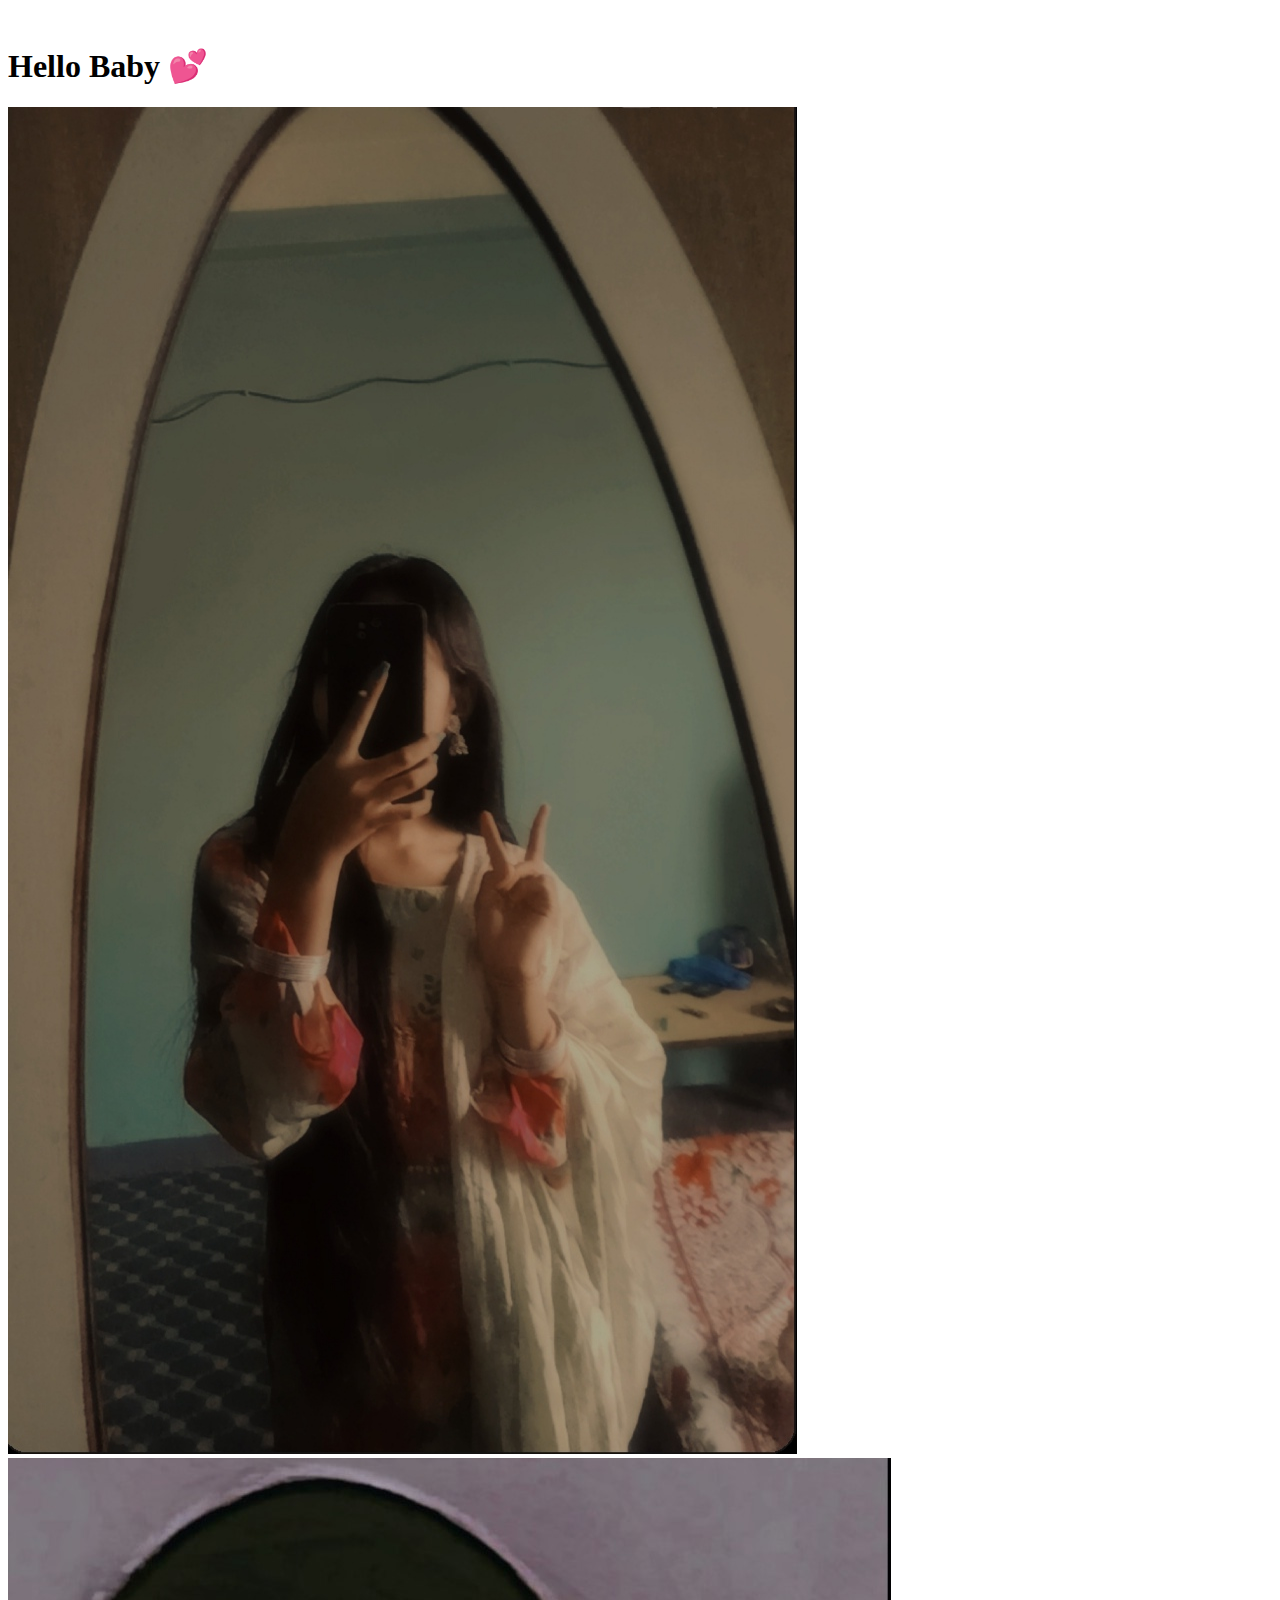
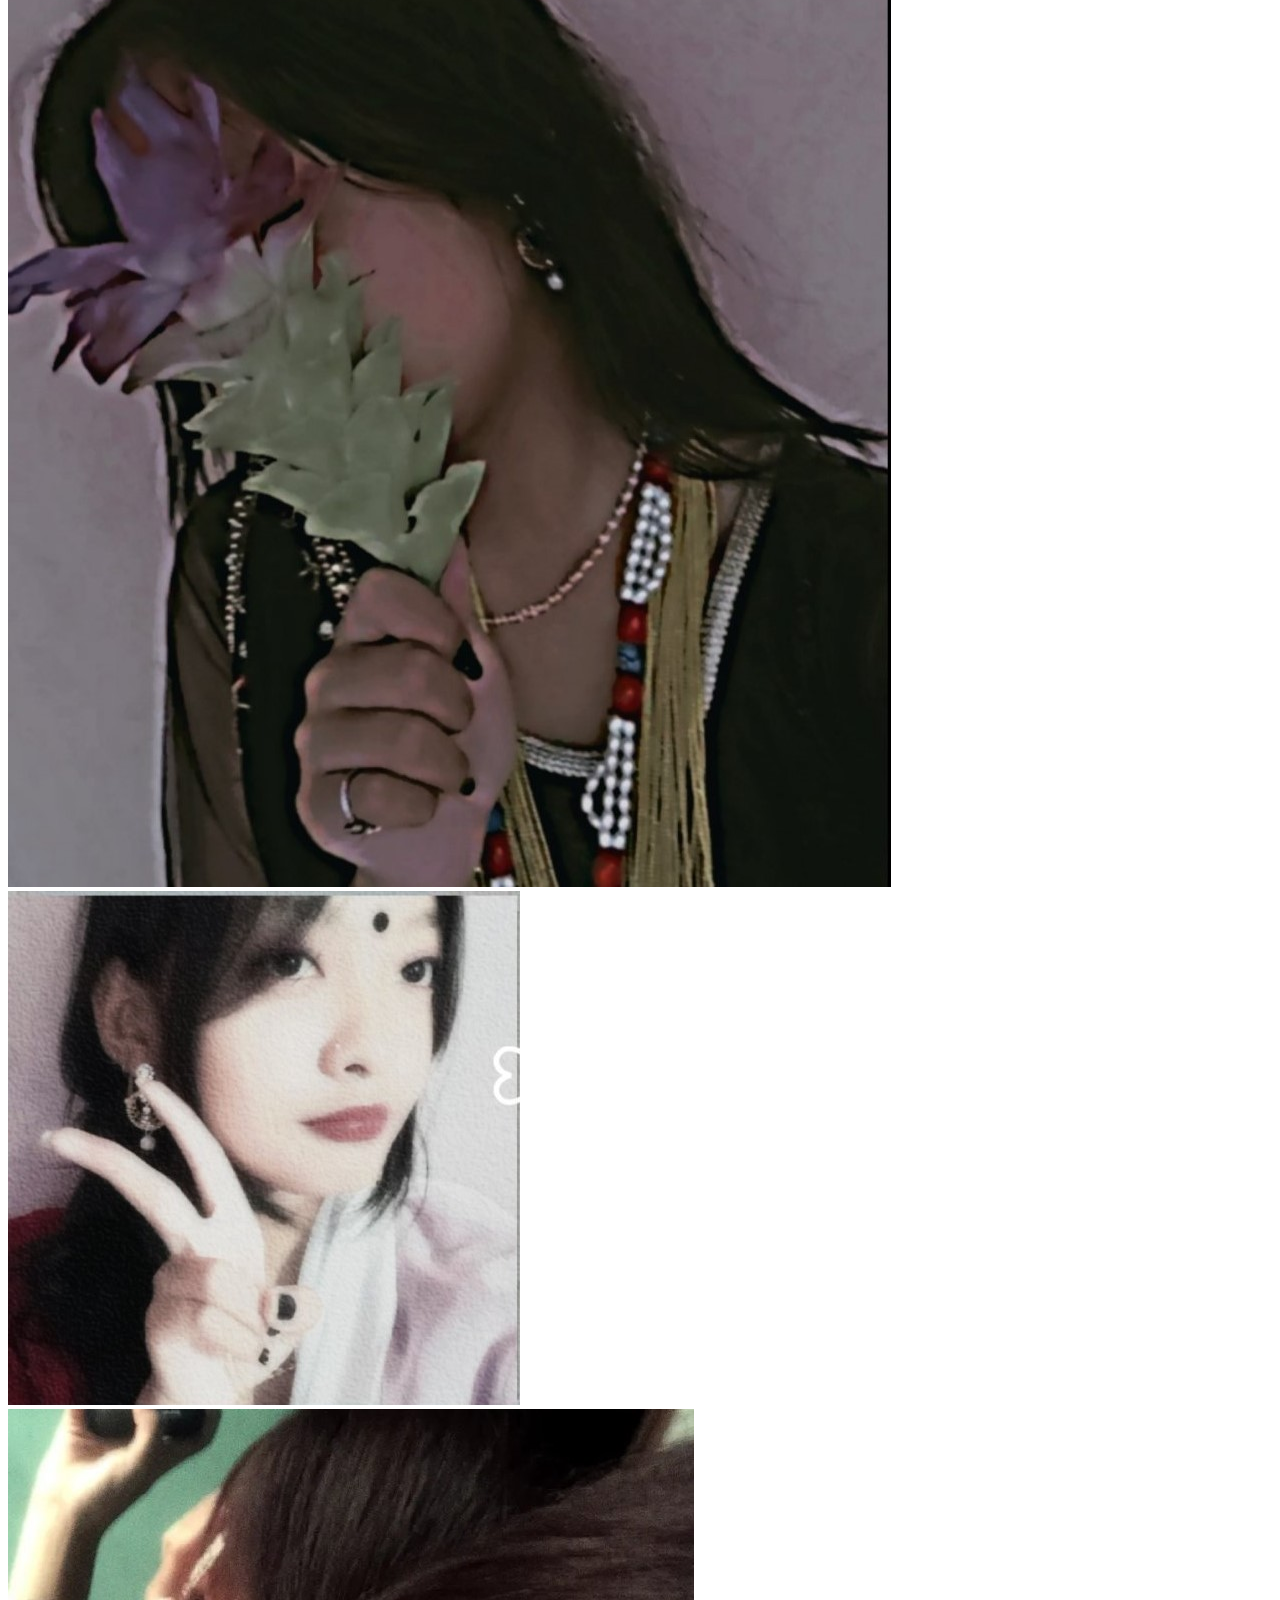
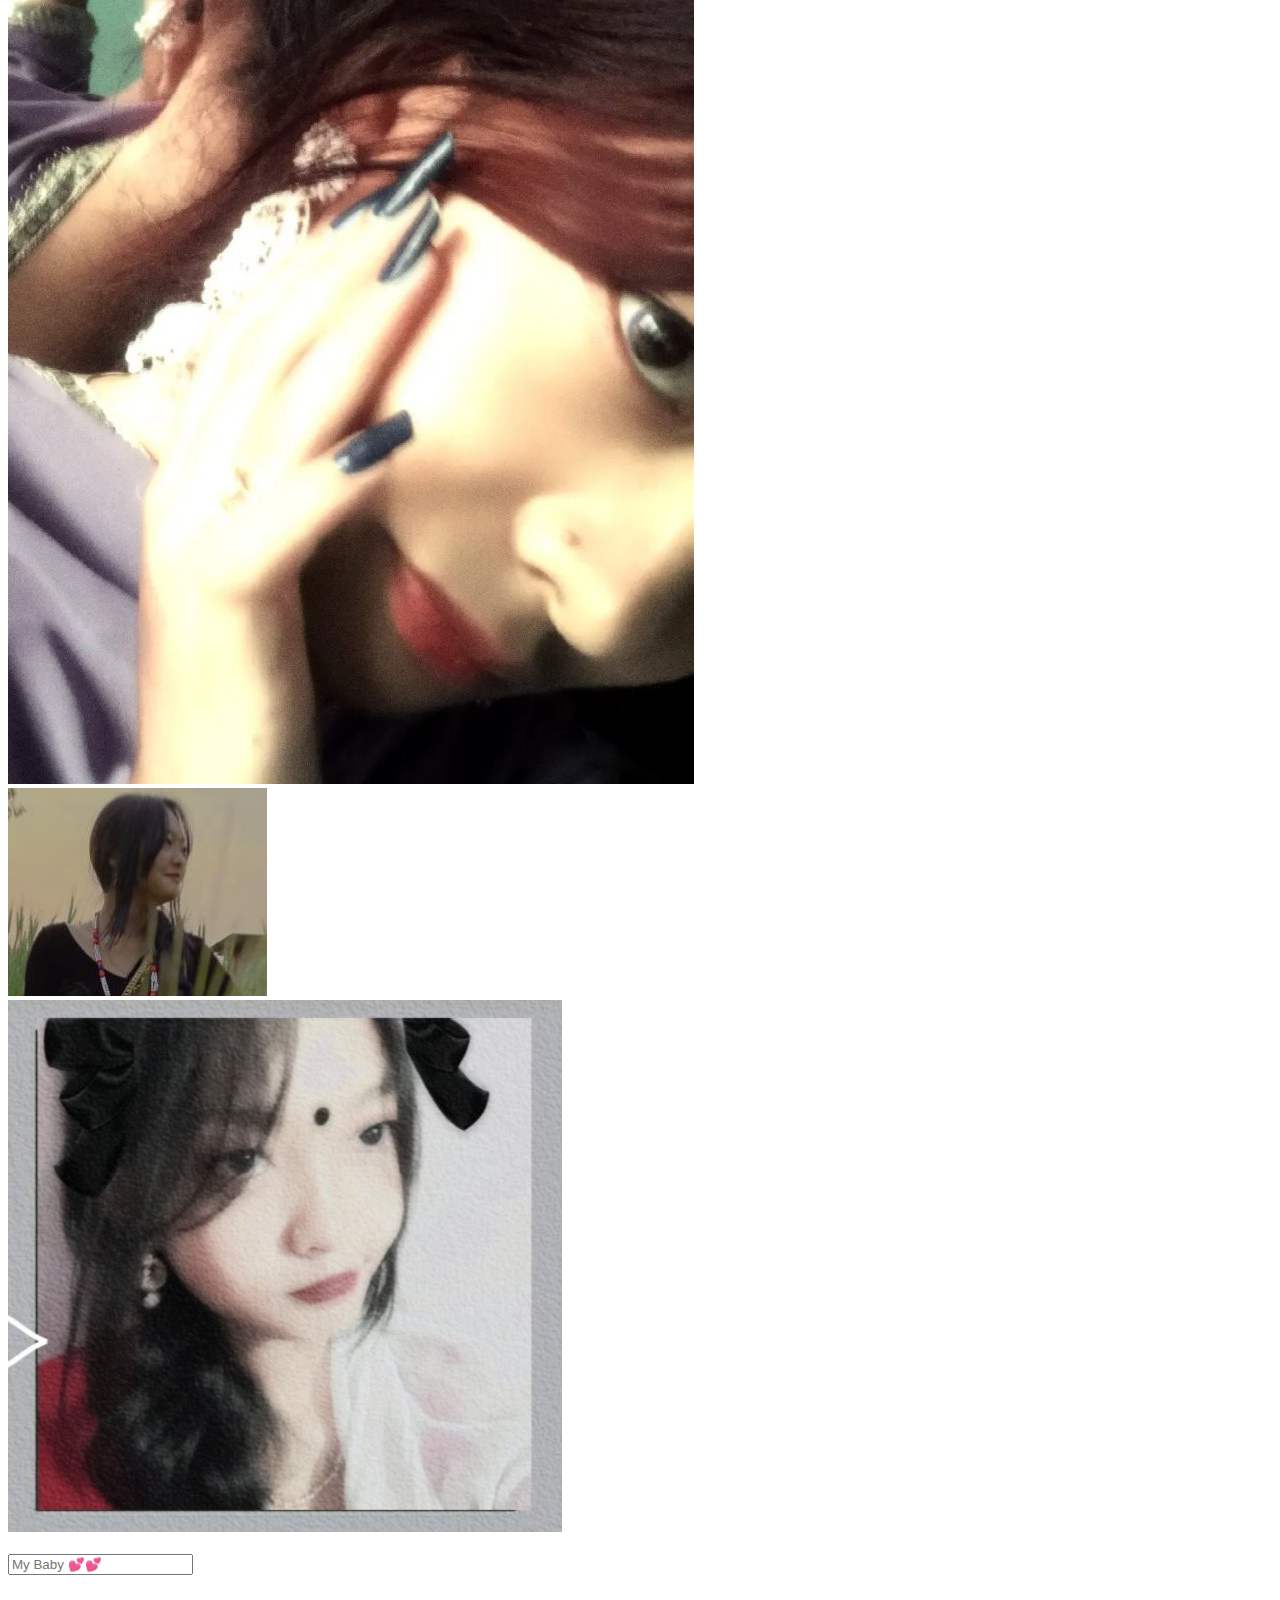
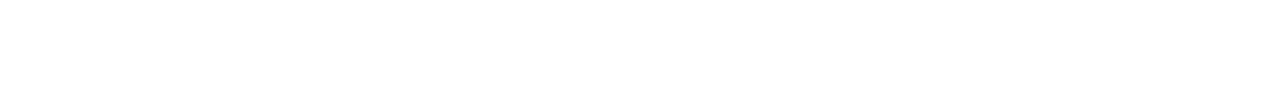
==== love/love.html @ fd24621d "Initial commit" ====
<!DOCTYPE html>
<html lang="en">
<head>
    <meta charset="UTF-8">
    <meta name="viewport" content="width=device-width, initial-scale=1.0">
    <link rel="stylesheet" href="love.css">
    <title>For my Subbu</title>
    <link rel="stylesheet" href="https://cdnjs.cloudflare.com/ajax/libs/font-awesome/6.4.2/css/all.min.css" integrity="sha512-z3gLpd7yknf1YoNbCzqRKc4qyor8gaKU1qmn+CShxbuBusANI9QpRohGBreCFkKxLhei6S9CQXFEbbKuqLg0DA==" crossorigin="anonymous" referrerpolicy="no-referrer" />
</head>
<body>
    <div class="wrapper">
        <!-- <img src="../thư love.png" alt=""> -->
        <div class="formInput">
            
            <div class="boxHands">
                <div class="handsCat">
                    <img src="../image/handsCat.png" alt="">
                </div>
                <h1>Hello Baby 💕</h1>
            </div>
            <div class="boxSlider">
                    <div class="listSlider">
                        <div class="slider">
                            <img src="../image/baby1.jpg" alt="">
                        </div>
                        <div class="slider">
                            <img src="../image/baby2.jpg" alt="">
                        </div>
                        <div class="slider">
                            <img src="../image/baby3.jpg" alt="">
                        </div>
                        <div class="slider">
                            <img src="../image/baby4.jpg" alt="">
                        </div>
                        <div class="slider">
                            <img src="../image/baby5.jpg" alt="">
                        </div>
                        <div class="slider">
                            <img src="../image/baby6.jpg" alt="">
                        </div>
                    </div>
                <div class="left">
                    <i class="fa-solid fa-chevron-left"></i>
                </div>
                <div class="right">
                    <i class="fa-solid fa-chevron-right"></i>
                </div>
            </div>
            <div class="boxHandsInput">
                <div class="handsCatImgInput">
                    <img src="../image/handsCat.png" alt="">
                </div>
                <input type="text" id="inputField" placeholder="My Baby 💕💕" readonly>
            </div>
            <div class="buttonLove">
                <div class="cricleBtn"></div>
                <div class="button"></div>
            </div>
        </div>
        <div class="boxLine">
            <div class="boxCar">
                <img src="../image/car.gif" alt="">
            </div>
            <div class="boxHeart">
                <div class="heart1"></div>
                <div class="heart2"></div>
                <div class="heart3"></div>
                <div class="heart4"></div>
                <div class="heart5"></div>
                <div class="heart6"></div>
            </div>
            <div class="ground-line">
                <div>
                    <span class="line1"></span>
                    <span class="line2"></span>
                    <span class="line3"></span>
                    <span class="line4"></span>
                    <span class="line5"></span>
                    <span class="line1"></span>
                    <span class="line2"></span>
                    <span class="line3"></span>
                    <span class="line4"></span>
                    <span class="line5"></span>
                </div>
              </div>
        </div>
    </div>
    <div class="loadingLove">
        <div class="rhombus">
            <div class="circle1"></div>
            <div class="circle2"></div>
        </div>
    </div>

    <div class="wrapperLetterForm">
        <div class="boxLetter">
            <i class="fa-solid fa-xmark"></i>
            <div class="formLetter">
                <div class="heartLetter">
                    <div class="heartLetterItem"></div>
                </div>
                <div class="heartLetter">
                    <div class="heartLetterItem"></div>
                </div>
                
                <div class="wrapperLetter">
                    <div class="giftbox">
                        <div class="img">
                            <img src="../image/giftbox.png" alt="">
                        </div>
                    </div>
                    <div class="textLetter">
                        <h2></h2>
                        <p class="contentLetter"></p>
                        <div class="heartAnimation">
                            <img src="../image/heartAnimation.gif" alt="">
                        </div>
                    </div>
                    <div class="mewmew1">
                        <img src="../image/mewmew.gif" alt="">
                    </div>
                    <div class="mewmew2">
                        <img src="../image/mewmew.gif" alt="">
                    </div>
                </div>
            </div>
            <div class="before"></div>
        </div>
    </div>
</body>
<script type="text/javascript" src="https://code.jquery.com/jquery-3.6.3.min.js"></script>
<script>
    $(window).on('load', function(event){
    $('body').removeClass('preloading');
    $('.loadingLove').delay(1000).fadeOut('fast');

        
    function getHeart(e){
        let ele = document.createElement("div");
        ele.className = "element"
        document.querySelector("body").prepend(ele)
        ele.style.left = e.clientX + 'px';
        ele.style.top = e.clientY -10 +'px';
        setTimeout(()=>{
            let text = document.querySelectorAll(".element")[0],
            directionX = Math.random() < .5 ? -1 : 1,
            directionY = Math.random() < .5 ? -1 : 1

            text.style.left = parseInt(text.style.left) - (directionX * (Math.random() * 100)) + 'px';
            text.style.top = parseInt(text.style.top) - (directionY * (Math.random() * 100)) + 'px';
            text.style.opacity = 0;
            text.style.transform = 'scale(0.4)'
            text.innerHTML = "💗"
            text.style.zIndex = "100"

            setTimeout(()=>{
                ele.remove()
            },1000)
        },10)
    }
    document.onmousemove = function(e){
        getHeart(e)
    }
    document.onclick = function(e){
        let ele = document.createElement("div");
        ele.className = "heartRain"
        document.querySelector("body").prepend(ele);
        ele.style.left = e.clientX -10 + 'px';
        ele.style.top = e.clientY -10 +'px';
        ele.innerHTML = "💗"
        setTimeout(()=>{
            ele.style.top = "calc(85% - 25px)"
        },100)
        setTimeout(()=>{
            ele.style.opacity = 0
        },3000)
        setTimeout(()=>{
            ele.remove()
        },4000)
    }
    document.onmousedown = (e)=>{
        getHeart(e)
    }

    const inputField = document.getElementById('inputField');
    const textToType = "i love you 💗 so much baby";
    const typingSpeed = 100; // milliseconds per character

    let charIndex = 0;
    function typeText() {
        if (charIndex < textToType.length) {
            inputField.value += textToType.charAt(charIndex);
            charIndex++;
            setTimeout(typeText, typingSpeed);
        }
        if(inputField.value.length == textToType.length){
            setTimeout(()=>{
                document.querySelector(".buttonLove").style.transform = "translateY(0%)";
                document.querySelector(".cricleBtn").style.transform = "scale(0.1)"
            },1000)
            setTimeout(()=>{
                document.querySelector(".cricleBtn").style.transform = "scale(1)"
                document.querySelector(".cricleBtn").innerHTML = "💗"
            },2000)
            setTimeout(()=>{
                document.querySelector(".buttonLove").style.width = "149px"
                document.querySelector(".button").style.transform = "translateX(25px)"
            },2500)
            setTimeout(()=>{
                document.querySelector(".button").style.width = "calc(100% - 25px)"
                document.querySelector(".button").style.height = "10px"
            },3000)
            setTimeout(()=>{
                document.querySelector(".button").style.height = "30px"
            },3500)
            setTimeout(()=>{
                document.querySelector(".button").innerHTML = "Receive letter"
            },4000)
        }
    }

    setTimeout(()=>{
        typeText();
    }, 11500)
    });

    // .textLetter text h2
    let indexText = 0;
    let textLetter = document.querySelector('.textLetter h2');
    const textLetterH2 = "To you!";
    let timoutTextLetter;

    function textCharLetter(){
        if (indexText < textLetterH2.length) {
            textLetter.textContent += textLetterH2[indexText];
            indexText++;
            setTimeout(indexText, 100);
        }
        else{
            clearInterval(timoutTextLetter);
            setTimeout(()=>{
                funcTimeoutLetterContent()
            },500)
        }
    }
    function funcTimeoutLetter(){
        indexText = 0; // Reset indexText
        textLetter.textContent = ''; // Xóa nội dung hiện tại của textLetter
        clearInterval(timoutTextLetter);
        timoutTextLetter =  setInterval(()=>{
                textCharLetter();
            }, 200)
    }

    // chữ của thư bạn muốn gửi
    let indexTextContent = 0;
    let textLetterContent = document.querySelector('.contentLetter');
    const textLetterP = "A week has 7 days. A day has 24 hours. An hour has 60 minutes. A minute has 60 seconds. There is not a day or hour that I do not miss you. There is no moment that I do not think of you. My soul and heart are filled with you. Miss and love you very much.";
    let timoutTextLetterContent;
    function textCharLetterContent(){
        if (indexTextContent < textLetterP.length) {
            textLetterContent.textContent += textLetterP[indexTextContent];
            indexTextContent++;
            setTimeout(indexTextContent, 100);
        }
        else{
            clearInterval(timoutTextLetterContent)

        }
    }
    function funcTimeoutLetterContent(){
        indexTextContent = 0; // Reset indexTextContent
        textLetterContent.textContent = ''; // Xóa nội dung hiện tại của textLetter
        clearInterval(timoutTextLetterContent);
        timoutTextLetterContent =  setInterval(()=>{
            textCharLetterContent();
            }, 100)
    }
    //end 
    document.querySelector(".boxSlider .right").addEventListener("click", function(){
        var slider = document.querySelectorAll(".slider")
        document.querySelector(".listSlider").appendChild(slider[0])
    })
    document.querySelector(".boxSlider .left").addEventListener("click", function(){
        var slider = document.querySelectorAll(".slider")
        document.querySelector(".listSlider").prepend(slider[slider.length -1])
    })

    document.querySelector(".buttonLove").addEventListener("click", function(){
        let timeout = setInterval(()=>{
            var letters = document.createElement("div");
            letters.className = "letters"
            letters.innerHTML = '<img src="../image/letters.png" alt="">';
            document.querySelector("body").prepend(letters)
            let left = Math.floor(Math.random() * 100);
            let rotate = Math.floor(Math.random() * 360);
            letters.style.left = left + "%";
            letters.style.top = "-10%";
            letters.style.transform = `rotate(${rotate}deg)`;
            setTimeout(()=>{
                letters.style.top = "100%";
            },1000)
            setTimeout(()=>{
                letters.remove()
            },11000)
            document.querySelectorAll(".letters").forEach((item)=>{
                item.addEventListener("click", function(){
                    clearInterval(timeout)
                    $(".wrapperLetterForm").fadeIn()
                    funcTimeoutLetter();
                    
                })
            })
        },500)
    })

    document.querySelector(".fa-xmark").addEventListener("click", function(){
        indexTextContent = 0; // Reset indexTextContent
        textLetterContent.textContent = ''; // Xóa nội dung hiện tại của textLetter
        clearInterval(timoutTextLetterContent)
        $(".wrapperLetterForm").fadeOut()
    })
</script>
</html>
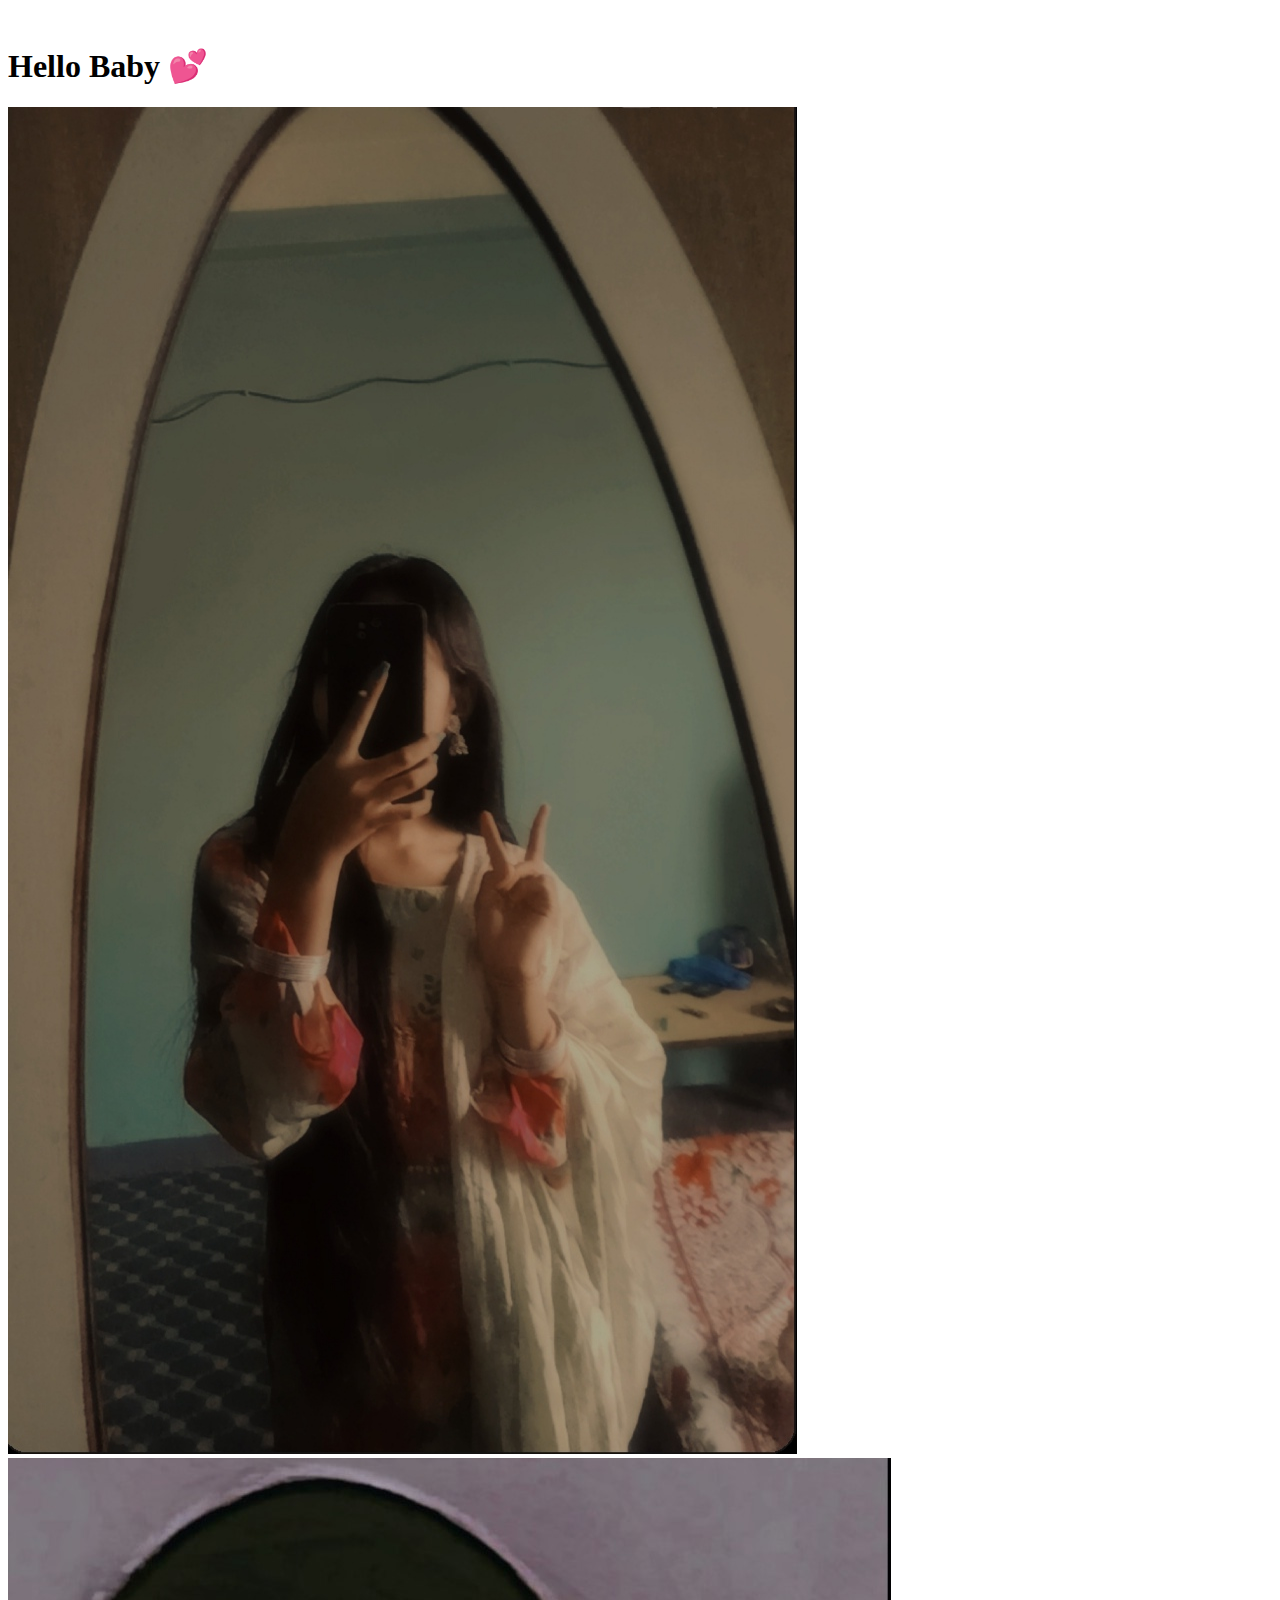
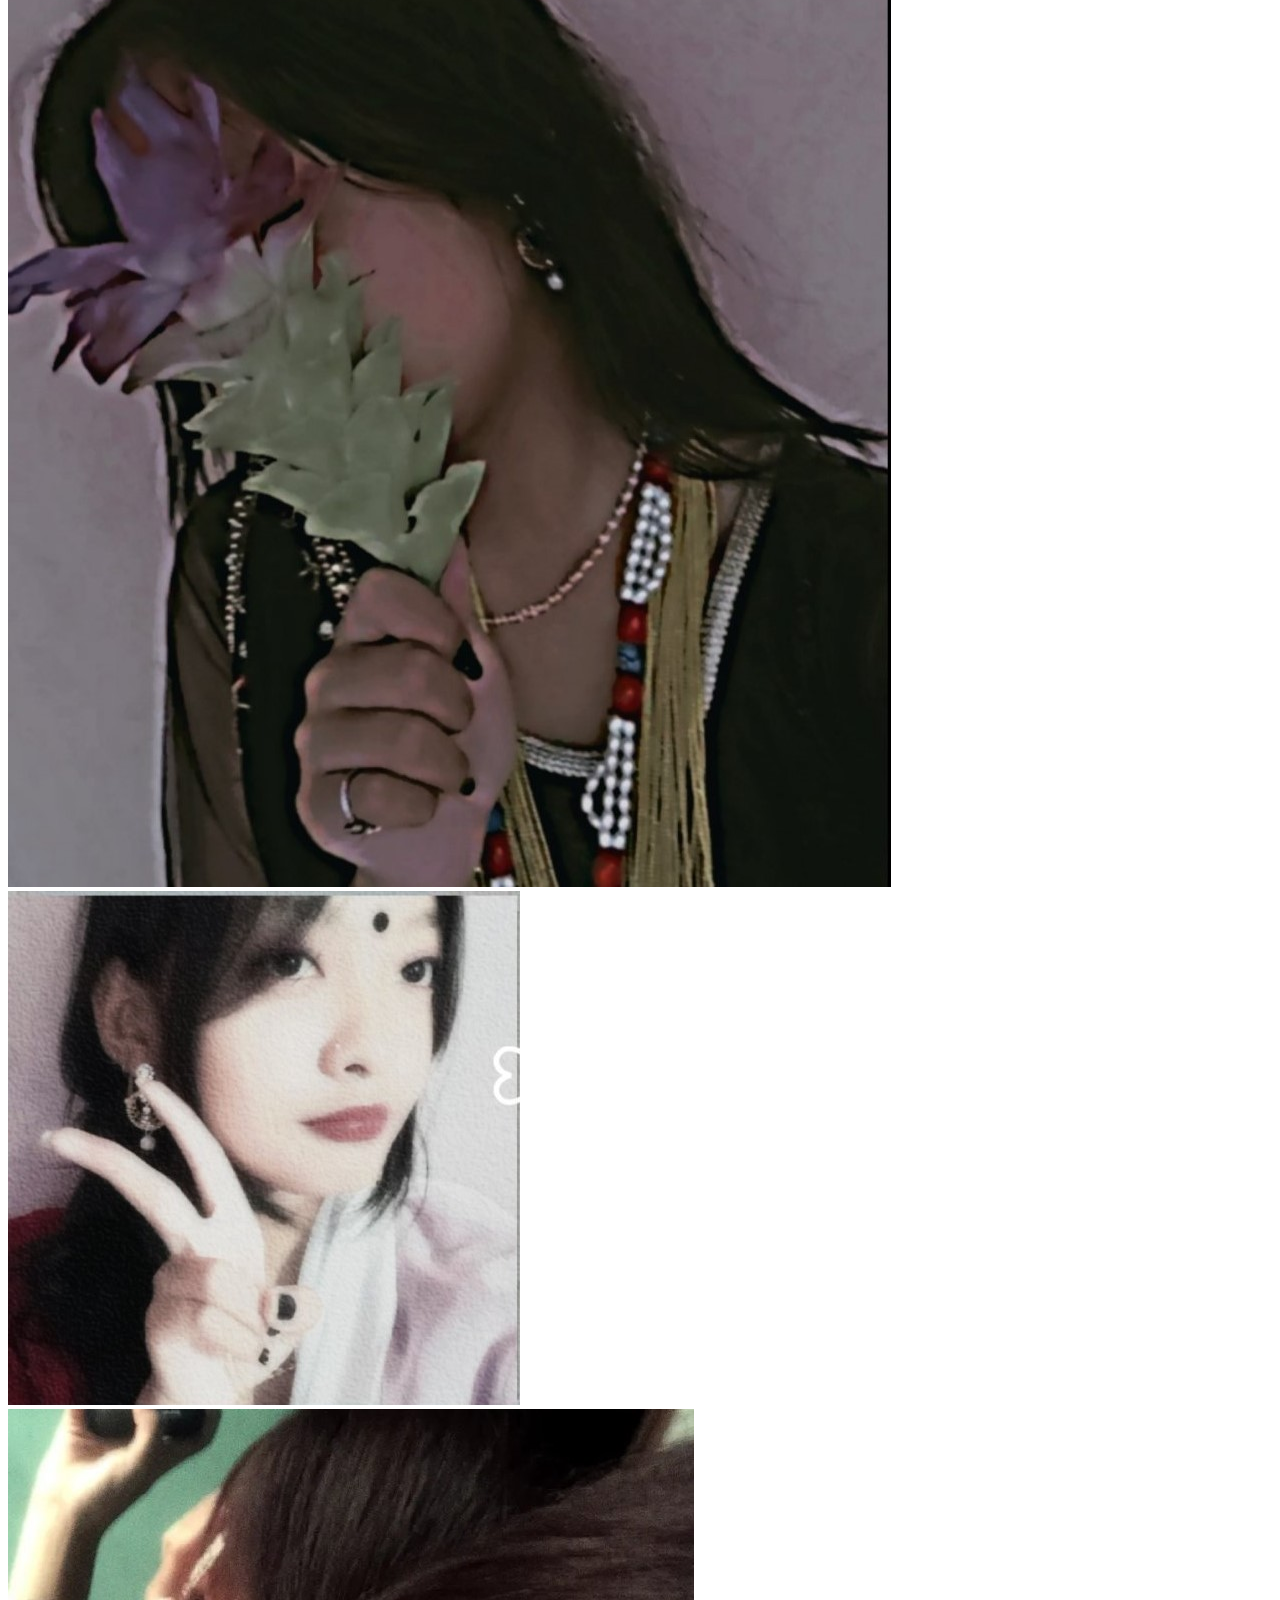
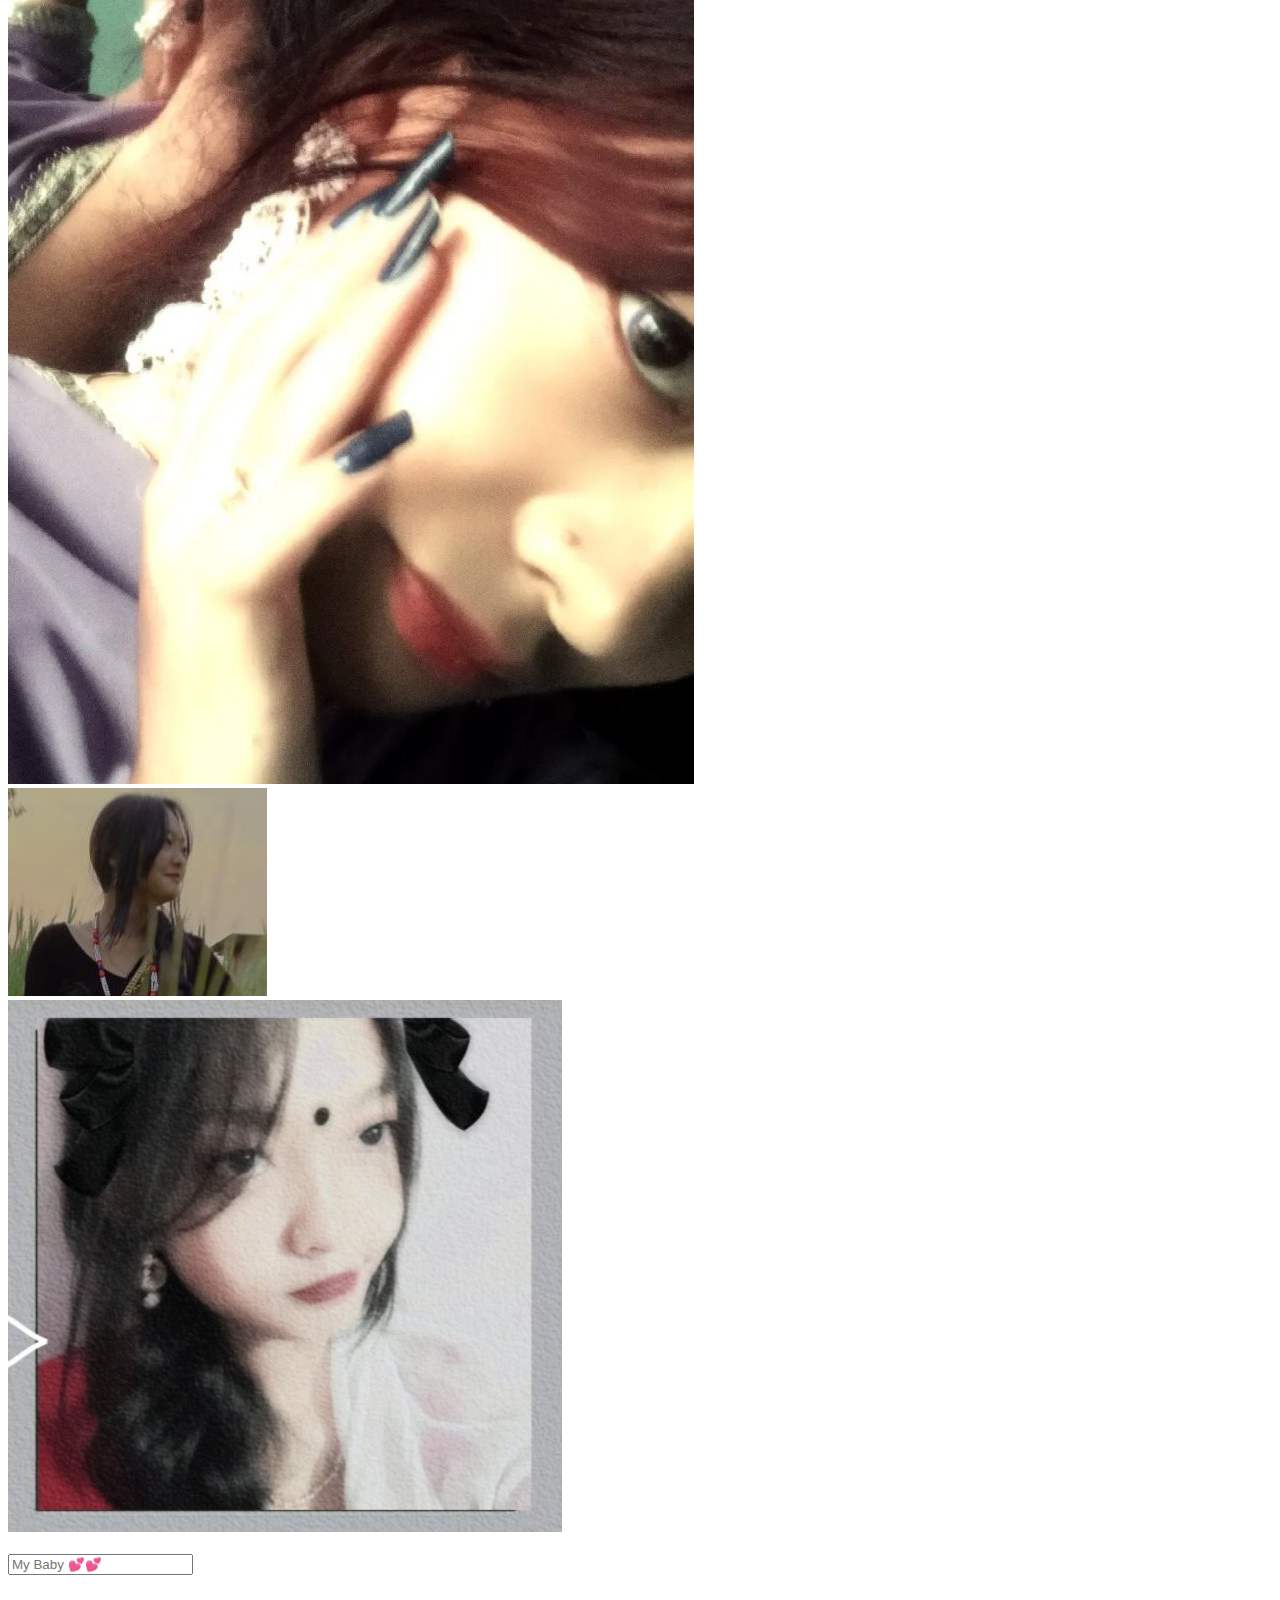
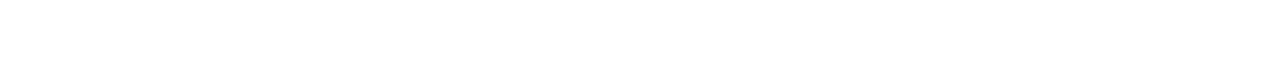
==== commit 25701e1c: "Updated love website with new changes" ====
--- a/love/love.html
+++ b/love/love.html
@@ -106,7 +106,7 @@
                 <div class="wrapperLetter">
                     <div class="giftbox">
                         <div class="img">
-                            <img src="../image/giftbox.png" alt="">
+                            
                         </div>
                     </div>
                     <div class="textLetter">
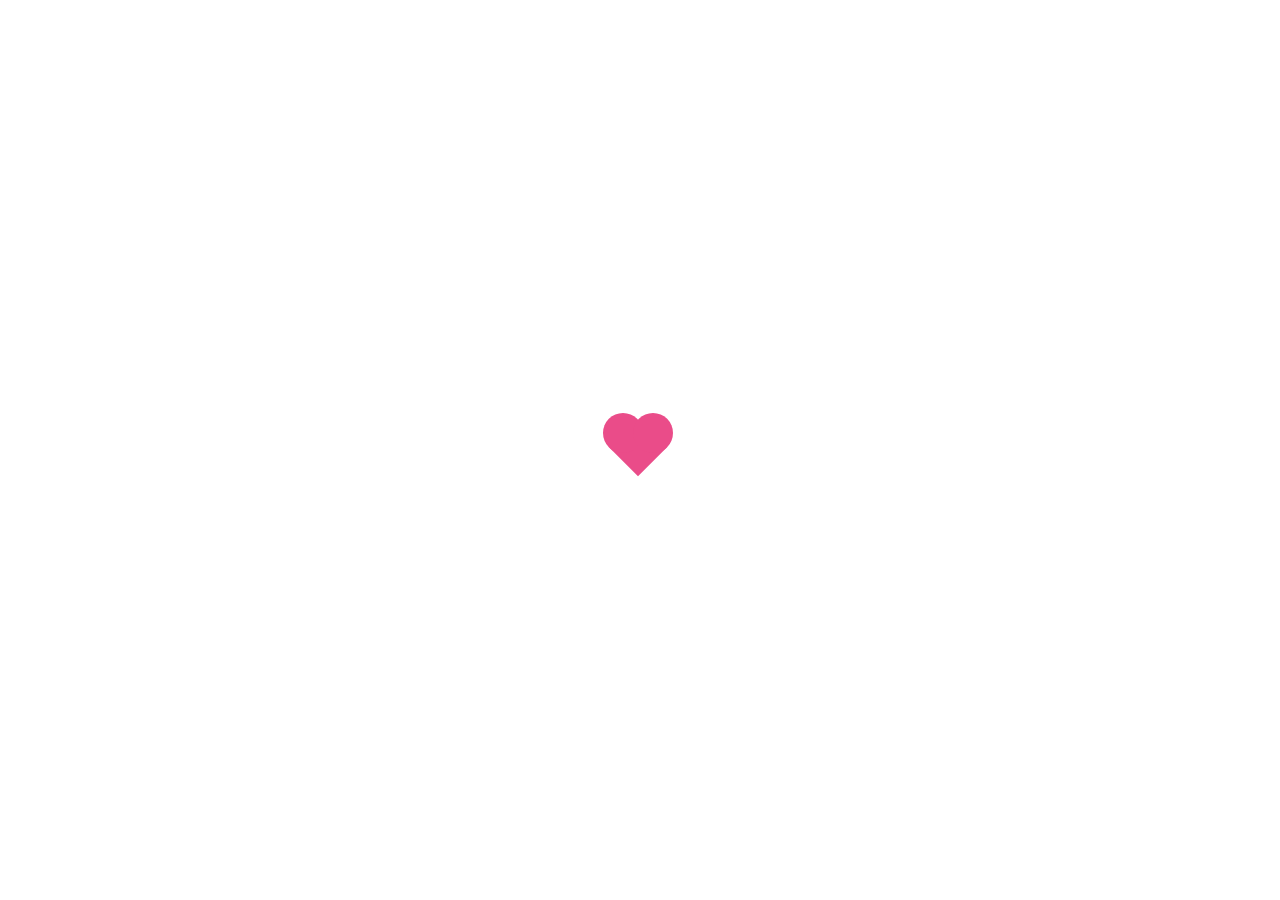
==== commit d8d8777f: "Updated love website with new changes" ====
--- a/love/love.html
+++ b/love/love.html
@@ -106,7 +106,7 @@
                 <div class="wrapperLetter">
                     <div class="giftbox">
                         <div class="img">
-                            
+                            <img src="../image/giftbox.png" alt="">
                         </div>
                     </div>
                     <div class="textLetter">
--- a/love/love.css
+++ b/love/love.css
@@ -0,0 +1,774 @@
+@import url('https://fonts.googleapis.com/css2?family=Dancing+Script:wght@700&display=swap');
+@import url('https://fonts.googleapis.com/css2?family=Dancing+Script:wght@600&display=swap');
+@import url('https://fonts.googleapis.com/css2?family=Roboto:wght@500&display=swap');
+*{
+    padding: 0;
+    margin: 0;
+    box-sizing: border-box;
+}
+body{
+    overflow: hidden;
+}
+.wrapper{
+    position: relative;
+    width: 100%;
+    height: 100vh;
+    overflow: hidden;
+}
+.formInput {
+    position: absolute;
+    top: -100%;
+    width: 55%;
+    height: 354px;
+    left: 50%;
+    transform: translateX(-50%);
+    background-color: #fd6db5;
+    display: flex;
+    flex-direction: column;
+    justify-content: center;
+    align-items: center;
+    z-index: 70;
+    border-radius: 20px;
+    transition: 1s;
+    overflow: hidden;
+    padding-bottom: 10px;
+    box-shadow: rgba(0, 0, 0, 0.24) 0px 3px 8px;
+    animation: formInput 1s 3s forwards;
+}
+@keyframes formInput {
+    0%{
+        top: -100%;
+    }
+    100%{
+        top: 20px;
+    }
+}
+.formInput::before{
+    position: absolute;
+    content: '';
+    width: 8px;
+    height: 40px;
+    background: #EA4C89;
+    top: -30px;
+    left: 20%;
+    z-index: -10;
+}
+.formInput::after{
+    position: absolute;
+    content: '';
+    width: 8px;
+    height: 40px;
+    background: #EA4C89;
+    top: -30px;
+    right: 20%;
+    z-index: -1;
+}
+.boxHands{
+    position: absolute;
+    display: flex;
+    justify-content: center;
+    top: -40%;
+    animation: handsCat 1s 4s forwards ease-in;
+}
+@keyframes handsCat{
+    0%{
+        top: -40%;
+    }
+    100%{
+        top: 0px;
+    }
+}
+.formInput .handsCat{
+    position: absolute;
+    transform: rotate(180deg);
+    width: 80px;
+    top: -60px;
+    animation: hands 1s 5s forwards ease-in-out;
+}
+@keyframes hands{
+    0%{
+        top: -60px;
+    }
+    50%,100%{
+        top: -150px;
+    }
+}
+.handsCat img{
+    width: 100%;
+}
+.boxHands h1{
+    transform: rotate(20deg);
+    transform-origin: top left;
+    padding-top: 5px;
+    color: #fff;
+    font-size: 50px;
+    font-family: 'Dancing Script', cursive;
+    animation: textHand 1.5s 6s forwards ease-in;
+}
+@keyframes textHand{
+    0%{
+        transform: rotate(20deg);
+        transform-origin: top left;
+    }
+    20%,100%{
+        transform: rotate(0deg);
+        transform-origin: top left;
+    }
+}
+.boxSlider{
+    position: relative;
+    margin-top: 70px;
+    width: 100%;
+    display: flex;
+    justify-content: center;
+    opacity: 0;
+    transition: 1s;
+    animation: boxSlider 1s 8s forwards ease-out;
+}
+@keyframes boxSlider {
+    0%{
+        opacity: 0;
+    }
+    100%{
+        opacity: 1;
+    }
+}
+.boxSlider .left, .boxSlider .right{
+    position: absolute;
+    top: 50%;
+    color: #fff;
+    transform: translateY(-50%);
+    font-size: 30px;
+    cursor: pointer;
+    z-index: 50;
+}
+.left{
+    left: 100px;
+}
+.right{
+    right: 100px;
+}
+
+.listSlider {
+    position: relative;
+    width: 242px;
+    height: 158px;
+    display: flex;
+    overflow: hidden;
+    border-radius: 10px;
+}
+
+.listSlider .slider{
+    width: 100%;
+    position: relative;
+    transition: 0.5s;
+}
+.listSlider img {
+    width: 242px;
+    height: 100%;
+    object-fit: cover;
+}
+.boxHandsInput{
+    display: flex;
+    position: relative;
+    top: 15px;
+    right: -200%;
+    width: 50%;
+    animation: boxInputHands 1s 9s forwards ease-in;
+}
+@keyframes boxInputHands{
+    0%{
+    right: -200%;
+    }
+    60%,100%{
+        right: 0%;
+    }
+}
+.boxHandsInput input{
+    width: 100%;
+    height: 30px;
+    border: none;
+    outline: none;
+    border-radius: 5px;
+    padding: 0px 10px;
+    font-family: 'Dancing Script', cursive;
+    font-size: 20px;
+    z-index: 11;
+    opacity: 0;
+    animation: boxSlider 1s 9s forwards ease-out;
+}
+
+.boxHandsInput .handsCatImgInput{
+    position: absolute;
+    width: 80px;
+    transform: rotate(270deg);
+    top: -140%;
+    right: -30px;
+    z-index: 100;
+    animation: imgHandInput 1s 10s forwards ease-in-out;
+}
+@keyframes imgHandInput {
+    0%{
+    right: -30px;
+    }
+    70%,100%{
+        right: -100%;
+    }
+}
+.boxHandsInput .handsCatImgInput img{
+    width: 100%;
+}
+.buttonLove{
+    display: flex;
+    position: relative;
+    margin-top: 25px;
+    align-items: center;
+    transform: translateY(-100%);
+    z-index: 10;
+    width: 35px;
+    transition: 0.5s;
+}
+.buttonLove .cricleBtn{
+    width: 40px;
+    height: 40px;
+    background: #ffb7e4;
+    border-radius: 50%;
+    display: flex;
+    justify-content: center;
+    align-items: center;
+    z-index: 10;
+    transform: scale(0);
+    transition: 0.5s;
+    box-shadow: rgba(0, 0, 0, 0.15) 1.95px 1.95px 2.6px,
+                inset rgb(255, 255, 255,0.8) 1.95px 1.95px 2.6px,
+                inset rgba(0, 0, 0, 0.2) -1.95px -1.95px 2.6px;
+}
+.buttonLove .button{
+    position: absolute;
+    outline: none;
+    width: 0px;
+    height: 0px;
+    cursor: pointer;
+    border-radius: 5px;
+    transition: 0.5s;
+    z-index: 9;
+    background: #FD89C3;
+    display: flex;
+    justify-content: center;
+    align-items: center;
+    font-size: 12px;
+    font-family: 'Roboto', sans-serif;
+    user-select: none;
+    color: #fff;
+    box-shadow: rgba(0, 0, 0, 0.15) 1.95px 1.95px 2.6px,
+                inset rgb(255, 255, 255,0.8) 1.95px 1.95px 2.6px,
+                inset rgba(0, 0, 0, 0.2) -1.55px -1.55px 2.6px;
+}
+.buttonLove .button:hover{
+    background: #ff9fda;
+}
+.boxCar{
+    position: absolute;
+    bottom: 15%;
+    transform: translateX(-400px);
+    z-index: 2;
+    animation: car 4s 1s forwards, car1 2s 5s forwards;
+}
+.boxCar img{
+    width: 350px;
+}
+@keyframes car{
+    0%{
+        transform: translateX(-400px);
+    }
+    50%,100%{
+        transform: translateX(150px);
+    }
+}
+.boxHeart{
+    position: relative;
+    width: 100%;
+    height: 100vh;
+    animation:  heartX 4s 1s forwards;
+}
+/* @keyframes car1 {
+    0%{
+        transform: translateX(150px);
+    }
+    100%{
+        transform: translateX(1000px);
+    }
+} */
+.heart1,.heart2,.heart3, .heart4, .heart5, .heart6{
+    position: absolute;
+    width: 15px;
+    height: 15px;
+    background-color: rgb(255, 62, 65);
+    transform: scale(0.2) rotate(45deg);
+    bottom: 20%;
+    left: 450px;
+    z-index: 1;
+}
+.heart1{
+    animation:love1 4s infinite ease-in 1s;
+}
+.heart2{
+    animation: love2 3s infinite ease-in 2s;
+}
+.heart3{
+    animation: love2 5s infinite ease-in 1.5s;
+}
+.heart4{
+    animation: love1 2s infinite ease-in 2s;
+}
+.heart5{
+    animation: love1 2.3s infinite ease-in 0.5s;
+}
+.heart5{
+    animation: love2 2.5s infinite ease-in 1.5s;
+}
+.heart1::before, .heart2::before,
+.heart3::before,.heart4::before, .heart5::before, .heart6::before{
+    position: absolute;
+    content: '';
+    width: 100%;
+    height: 100%;
+    background-color: rgb(255, 62, 65);
+    left: -50%;
+    border-radius: 50%;
+}
+.heart1::after, .heart2::after,
+.heart3::after, .heart4::after, .heart5::after, .heart6::after{
+    position: absolute;
+    content: '';
+    width: 100%;
+    height: 100%;
+    background-color: rgb(255, 62, 65);
+    top: -50%;
+    border-radius: 50%;
+}
+@keyframes love1{
+    0%{
+        opacity: 0;
+        transform: scale(0.3) rotate(0deg) translate3d(40px, 0, 0);
+    }
+    50%{
+        opacity: 1;
+    }
+    100%{
+        opacity: 0;
+        transform: scale(0.9) rotate(-15deg) translate3d(-20px, -300px, 0);
+    }
+}
+@keyframes love2{
+    0%{
+        opacity: 0;
+        transform: scale(0.2) rotate(10deg) translate3d(50px, 0, 0);
+    }
+    50%{
+        opacity: 1;
+    }
+    100%{
+        opacity: 0;
+        transform: scale(0.7) rotate(5deg) translate3d(-20px, -250px, 0);
+    }
+}
+@keyframes heartX {
+    0%{
+        left: -500px;
+    }
+    50%,100%{
+        left: 0px;
+    }
+}
+.boxLine{
+    position: relative;
+    width: 1000px;
+    height: 100vh;
+    margin: auto;
+    overflow: hidden;
+    z-index: 50;
+}
+.ground-line {
+    width: 100%;
+    position: absolute;
+    bottom: 15%;
+    left: 0;
+    overflow: hidden;
+    height: 6px;
+}
+.ground-line div {
+    width: 2000px;
+    font-size: 0;
+    animation: roadLine 3s infinite linear;
+}
+.ground-line .line1 {
+    width: 80px;
+}
+.ground-line .line2 {
+    width: 300px;
+}
+.ground-line .line3 {
+    width: 40px;
+}
+.ground-line .line4 {
+    width: 200px;
+}
+.ground-line .line5 {
+    width: 280px;
+}
+.ground-line span {
+    height: 6px;
+    display: inline-block;
+    background-color: #4b1a61;
+    -webkit-border-radius: 6px;
+    -moz-border-radius: 6px;
+    border-radius: 6px;
+    vertical-align: bottom;
+    margin-right: 20px;
+}
+@keyframes roadLine{
+    0% {
+        -webkit-transform: translate(0, 0);
+        -moz-transform: translate(0, 0);
+        transform: translate(0, 0);
+    }
+    
+    100% {
+        -webkit-transform: translate(-1000px, 0);
+        -moz-transform: translate(-1000px, 0);
+        transform: translate(-1000px, 0);
+    }
+}
+/* .ground-line::before{
+    position: absolute;
+    content: '';
+    width: 100%;
+    height: 100%;
+    background: repeating-linear-gradient(90deg, transparent 0, transparent 30%, #333 30%, #333 100%);
+    background-size: 70px;
+} */
+.loadingLove{
+    position: absolute;
+    width: 100%;
+    min-height: 100vh;
+    display: flex;
+    align-items: center;
+    justify-content: center;
+    top: 0;
+    left: 0;
+    z-index: 100;
+    background-color: #fff;
+}
+.rhombus {
+    border-radius: 10px;
+    height: 75px;
+    width: 75px;
+}
+
+.rhombus:before {
+    content: "";
+    position: absolute;
+    background: #EA4C89;
+    height: 40px;
+    width: 40px;
+    z-index: 0;
+    margin-top: 15px;
+    margin-left: 15px;
+    transform: rotate(45deg);
+}
+
+.rhombus .circle1 {
+    content: "";
+    position: absolute;
+    background: #EA4C89;
+    height: 40px;
+    width: 40px;
+    z-index: 1;
+    border-radius: 50%;
+    animation-duration: 2s;
+    animation-name: change1;
+    animation-iteration-count: infinite;
+    /*animation-direction: alternate;*/
+}
+
+.rhombus .circle2 {
+    content: "";
+    position: absolute;
+    background: #EA4C89;
+    height: 40px;
+    width: 40px;
+    z-index: 1;
+    margin-left: 30px;
+    border-radius: 50%;
+    animation-duration: 2s;
+    animation-name: change2;
+    animation-iteration-count: infinite;
+    /*animation-direction: alternate;*/
+}
+@keyframes change1 {
+    0%,
+    25% {
+        margin-top: 0px;
+        margin-left: 0px;
+    }
+    50%,
+    75% {
+        margin-top: 30px;
+        margin-left: 30px;
+    }
+}
+
+@keyframes change2 {
+    25%,
+    50% {
+        margin-top: 30px;
+        margin-left: 0px;
+    }
+    75%,
+    100% {
+        margin-top: 0px;
+        margin-left: 30px;
+    }
+}
+.element, .heartRain{
+    position: absolute;
+    pointer-events: none;
+    transition: 1s;
+}
+.letters{
+    position: absolute;
+    width: 65px;
+    transition: 10s ease-in-out;
+    cursor: pointer;
+    z-index: 1000;
+}
+.letters img{
+    width: 100%;
+}
+.wrapperLetterForm {
+    position: absolute;
+    top: 0;
+    left: 0;
+    width: 100vw;
+    height: 100vh;
+    z-index: 1000;
+    background: rgba(0, 0, 0, 0.7);
+    display: none;
+}
+
+.wrapperLetterForm img {
+    position: absolute;
+    left: 0px; /* Move image to the left */
+    top: 50%;
+    transform: translateY(-50%);
+}
+
+.boxLetter{
+    width: 100%;
+    height: 100%;
+    display: flex;
+    justify-content: center;
+    align-items: center;
+}
+.boxLetter .formLetter{
+    position: relative;
+    width: 600px;
+    height: 350px;
+    background-color: #FFEBEB;
+    border-radius: 20px;
+    z-index: 100;
+    padding: 20px 15px;
+    box-shadow: rgba(0, 0, 0, 0.24) 0px 3px 8px;
+}
+.formLetter .wrapperLetter{
+    position: relative;
+    width: 100%;
+    height: 100%;
+    border: 2px dashed #FF6666;
+    border-radius: inherit;
+    display: flex;
+}
+.boxLetter .before{
+    position: absolute;
+    width: 600px;
+    height: 350px;
+    background: #fff;
+    transform: rotate(-15deg);
+    border-radius: 20px;
+    z-index: 10;
+}
+.formLetter .heartLetter{
+    position: absolute;
+    width: 30px;
+    height: 30px;
+    border-radius: 50%;
+    background: #FFEBEB;
+    display: flex;
+    justify-content: center;
+    align-items: center;
+    z-index: 10;
+}
+.heartLetter .heartLetterItem{
+    position: relative;
+    width: 10px;
+    height: 10px;
+    transform: rotate(45deg);
+    background: #FF6666;
+}
+.heartLetter:first-child{
+    right: 5px;
+    top: 10px;
+}
+.heartLetter:nth-child(2){
+    left: 5px;
+    bottom: 10px;
+}
+.heartLetterItem::before, .heartLetterItem::after{
+    position: absolute;
+    content: '';
+    width: 100%;
+    height: 100%;
+    border-radius: 50%;
+    background: inherit;
+}
+.heartLetterItem::before{
+    top: -50%;
+}
+.heartLetterItem::after{
+    left: -50%;
+}
+.giftbox{
+    position: relative;
+    width: 40%;
+    height: 100%;
+}
+.giftbox .img{
+    position: absolute;
+    width: 180px;
+    bottom: -10px;
+    left: 50px;
+    z-index: 100;
+}
+.giftbox img{
+    width: 100%;
+}
+.textLetter{
+    position: relative;
+    width: 60%;
+    flex-direction: column;
+    display: flex;
+    align-items: center;
+    user-select: none;
+}
+.textLetter h2{
+    margin-top: 20px;
+    font-size: 30px;
+    font-family: 'Dancing Script', cursive;
+}
+.textLetter .contentLetter{
+    font-size: 19px;
+    text-align: center;
+    padding: 0px 10px;
+    margin-top: 10px;
+    font-family: 'Dancing Script', cursive;
+
+}
+.fa-xmark{
+    position: absolute;
+    right: 20px;
+    top: 20px;
+    color: #fff;
+    cursor: pointer;
+    font-size: 25px;
+}
+.show{
+    display: block;
+}
+.heartAnimation{
+    position: absolute;
+    width: 200px;
+    bottom: 0;
+}
+.heartAnimation img{
+    width: 100%;
+}
+.mewmew1, .mewmew2{
+    position: absolute;
+    width: 90px;
+}
+.mewmew1{
+    bottom: 0;
+    left: 0;
+}
+.mewmew2{
+    bottom: 0;
+    right: 0;
+}
+.mewmew1 img, .mewmew2 img{
+    width: 100%;
+}
+
+@media screen and (max-width: 658px)   {
+
+    .formInput {
+        position: absolute;
+        top: -100%;
+        width: 130%;
+        height: 305px;
+        left: 50%;
+        transform: translateX(-50%);
+        background-color: #fd6db5;
+        display: flex;
+        flex-direction: column;
+        justify-content: center;
+        align-items: center;
+        z-index: 70;
+        border-radius: 20px;
+        transition: 1s;
+        overflow: hidden;
+        padding-bottom: 10px;
+        box-shadow: rgba(0, 0, 0, 0.24) 0px 3px 8px;
+        animation: formInput 1s 3s forwards;
+    }
+
+    .boxSlider {
+        position: relative;
+        margin-top: 70px;
+        width: 100%;
+        display: flex;
+        justify-content: center;
+        opacity: 0;
+        transition: 1s;
+        animation: boxSlider 1s 8s forwards ease-out;
+    }
+
+    .listSlider {
+        position: relative;
+        width: 186px;
+        height: 109px;
+        display: flex;
+        overflow: hidden;
+        border-radius: 10px;
+    }
+
+    .listSlider img {
+        width: 186px;
+        height: 100%;
+        object-fit: cover;
+    }
+
+    .boxCar img {
+        width: 264px;
+    }
+
+    @keyframes car{
+        0%{
+            transform: translateX(-400px);
+        }
+        50%,100%{
+            transform: translateX(50px);
+        }
+    }
+
+}
